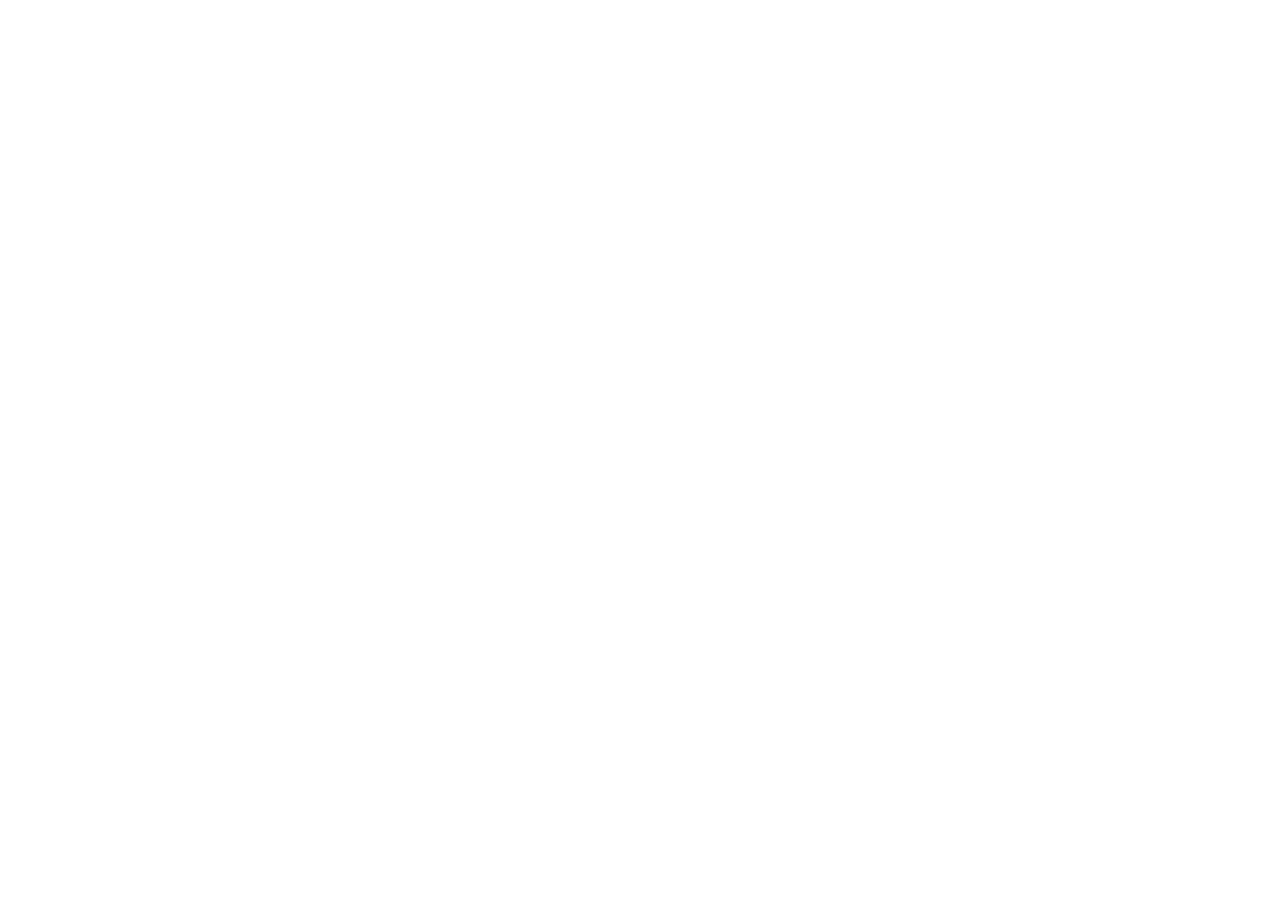
==== pages/cambioDivisas.html @ 54503ce4 "Nuevos Cambios al DOM y dividiendo las tareas" ====
<!DOCTYPE html>
<html lang="en">
<head>
    <meta charset="UTF-8">
    <meta http-equiv="X-UA-Compatible" content="IE=edge">
    <meta name="viewport" content="width=device-width, initial-scale=1.0">
    <title>Cambio de Divisas</title>
</head>
<body>
    
</body>
</html>
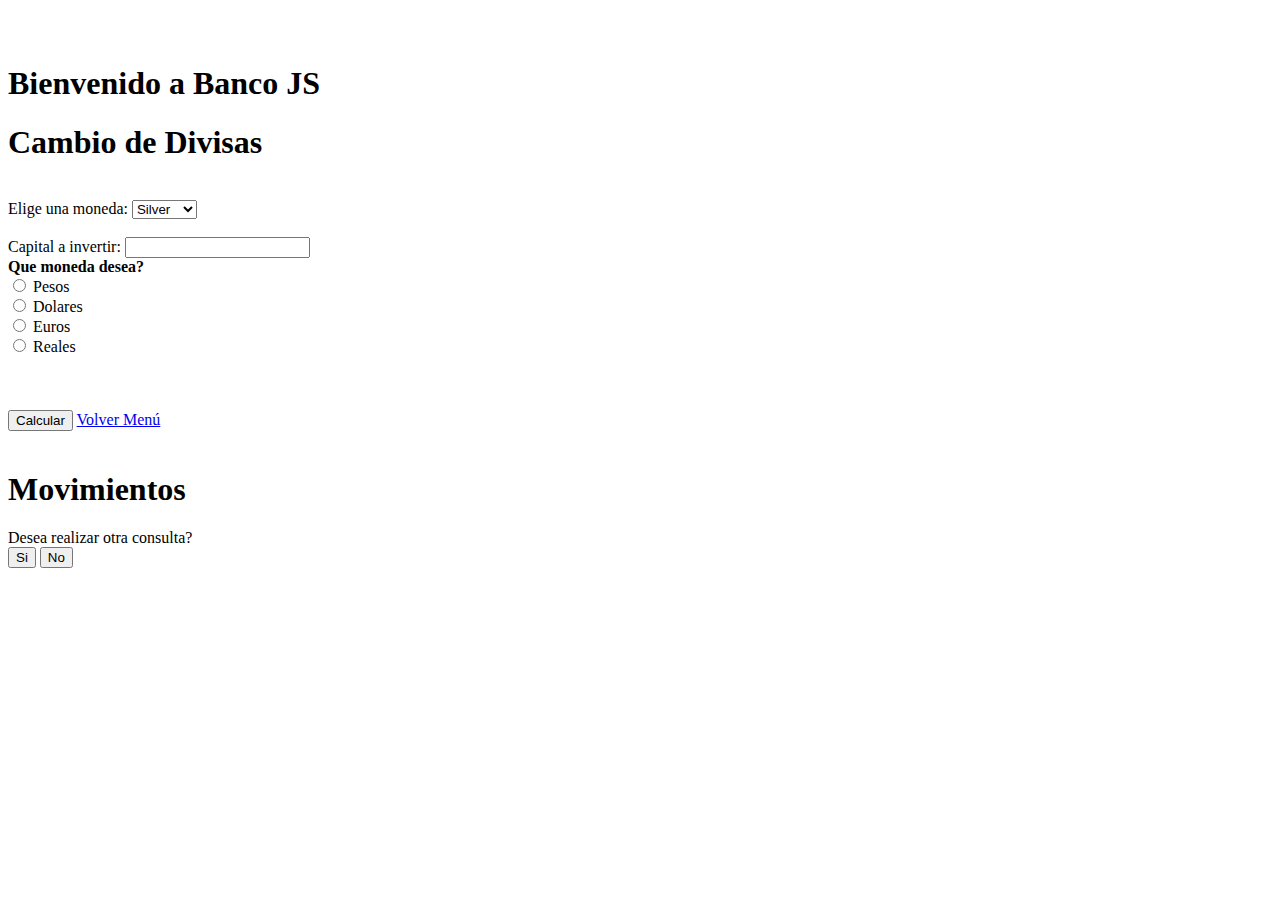
==== commit 4b143232: "Cambios antes del P. Final" ====
--- a/pages/cambioDivisas.html
+++ b/pages/cambioDivisas.html
@@ -1,12 +1,132 @@
 <!DOCTYPE html>
 <html lang="en">
+
 <head>
     <meta charset="UTF-8">
     <meta http-equiv="X-UA-Compatible" content="IE=edge">
     <meta name="viewport" content="width=device-width, initial-scale=1.0">
-    <title>Cambio de Divisas</title>
+    <!-- Link Bootstrap -->
+    <link href="https://cdn.jsdelivr.net/npm/bootstrap@5.2.1/dist/css/bootstrap.min.css" rel="stylesheet"
+        integrity="sha384-iYQeCzEYFbKjA/T2uDLTpkwGzCiq6soy8tYaI1GyVh/UjpbCx/TYkiZhlZB6+fzT" crossorigin="anonymous">
+    <script src="https://ajax.googleapis.com/ajax/libs/jquery/2.1.3/jquery.min.js"></script>
+
+    <!-- <link rel="stylesheet" href="../css/style.css"> -->
+    <!-- Titulo -->
+    <title>Prestamos</title>
 </head>
+
 <body>
-    
+
+    <header class="p-3 text-bg-dark">
+        <div class="container">
+            <div class="d-flex flex-wrap align-items-center justify-content-center">
+                <a href="/" class="d-flex align-items-center mb-2 mb-lg-0 text-white text-decoration-none">
+                    <svg class="bi me-2" width="40" height="32" role="img" aria-label="Bootstrap">
+                        <use xlink:href="#bootstrap"></use>
+                    </svg>
+                </a>
+
+                <h1 class="nav col-12 col-lg-auto text-aling-center">
+                    Bienvenido a Banco JS
+                </h1>
+            </div>
+        </div>
+    </header>
+
+    <main>
+        <div class="col-md-9" id="contenidoInternaLayout">
+            <div id="titulo">
+                <h1>Cambio de Divisas</h1>
+            </div>
+            <br>
+            <div id="liveAlertPlaceholder"></div>
+            <div class="simuladorContent">
+                <form id="formulario" class="form-horizontal formu">
+                    <div class="formItems" style="padding:0; margin:0;">
+                        <div id="container_msgPF" style="display:none"></div>
+                        <div class="form-group">
+                            <label for="membership">Elige una moneda:</label>
+                            <select name="membership" id="membership">
+                                <option value="free">Pesos</option>
+                                <option value="bronze">Bronze</option>
+                                <option value="silver" selected>Silver</option>
+                                <option value="Gold">Gold</option>
+                            </select>
+                            <br><br>
+                            <label class="col-sm-2 control-label" for="formGroupInputLarge">Capital a invertir:</label>
+                            <input class="form-control" id="capitalAInvertir" maxlength="13" name="txtCapitalAInvertir"
+                                type="text" value="">
+                            <br>
+                            <div>
+                                <label class="control-label" for="formGroupInputLarge"><b>Que moneda desea?</b></label>
+                            </div>
+                            <div>
+                                <div class="form-check form-check-inline">
+                                    <input class="form-check-input" type="radio" name="inlineRadioOptions" id="radio5"
+                                        value="option1">
+                                    <label class="form-check-label" for="inlineRadio1">Pesos</label>
+                                </div>
+                                <div class="form-check form-check-inline">
+                                    <input class="form-check-input" type="radio" name="inlineRadioOptions" id="radio6"
+                                        value="option2">
+                                    <label class="form-check-label" for="inlineRadio2">Dolares</label>
+                                </div>
+                                <div class="form-check form-check-inline">
+                                    <input class="form-check-input" type="radio" name="inlineRadioOptions" id="radio7"
+                                        value="option1">
+                                    <label class="form-check-label" for="inlineRadio1">Euros</label>
+                                </div>
+                                <div class="form-check form-check-inline">
+                                    <input class="form-check-input" type="radio" name="inlineRadioOptions" id="radio8"
+                                        value="option2">
+                                    <label class="form-check-label" for="inlineRadio2">Reales</label>
+                                </div>
+                            </div>
+                            <br><br>
+                        </div>
+                        <br>
+                    </div>
+                </form>
+                <div id="divResultadosCalculo"></div>
+
+
+                <div id="subFooterModalSimuladorAdhoc">
+                    <button type="button" id="calcular" value="Calcular" class="btn btn-primary">Calcular</button>
+                    <a class="btn btn-primary" href="../index.html" role="button">Volver Menú</a>
+                    <button type="button" id="movimientos" class="btn btn-primary" style="display: none;">Movimientos
+                        Anteriores</button>
+                </div>
+                <br>
+            </div>
+        </div>
+
+        <div id="alertas"></div>
+
+        <div class="modal fade" id="exampleModal" tabindex="-1" aria-labelledby="exampleModalLabel" aria-hidden="true">
+            <div class="modal-dialog">
+                <div class="modal-content">
+                    <div class="modal-header">
+                        <h1 class="text-align-center modal-title fs-5" id="exampleModalLabel">Movimientos</h1>
+                    </div>
+                    <div class="modal-body">
+                        Desea realizar otra consulta?
+                    </div>
+                    <div class="modal-footer">
+                        <button type="button" id="btnOk" class="btn btn-primary">Si</button>
+                        <button type="button" id="btnNot" onclick="location.href='../index.html'"
+                            class="btn btn-secondary" data-bs-dismiss="modal">No</button>
+                    </div>
+                </div>
+            </div>
+        </div>
+    </main>
+
+    <!-- Link Bootstrap -->
+    <script src="https://cdn.jsdelivr.net/npm/bootstrap@5.1.3/dist/js/bootstrap.bundle.min.js"
+        integrity="sha384-ka7Sk0Gln4gmtz2MlQnikT1wXgYsOg+OMhuP+IlRH9sENBO0LRn5q+8nbTov4+1p" crossorigin="anonymous">
+        </script>
+
+    <script type="text/javascript" src="../js/cambioDivisas.js"></script>
 </body>
+
 </html>--- a/css/style.css
+++ b/css/style.css
@@ -0,0 +1,39 @@
+.dropdown {
+    display: inline-block;
+    position: relative;
+  }
+  .dropdown-content {
+    display: none;
+    position: absolute;
+    width: 100%;
+    overflow: auto;
+    box-shadow: 0px 10px 10px 0px rgba(0,0,0,0.4);
+  }
+  .dropdown:hover .dropdown-content {
+    display: block;
+  }
+  .dropdown-content a {
+    display: block;
+    color: #000000;
+    padding: 5px;
+    text-decoration: none;
+  }
+  .dropdown-content a:hover {
+    color: #FFFFFF;
+    background-color: #00A4BD;
+  }
+  h1,h2{
+    font-size: 50px;
+    background-color: rgb(0, 80, 253);
+    color: aliceblue;
+    text-align: center;
+}
+
+p{
+    font-weight:700;
+}
+
+div{
+    text-align: center;
+    padding: 50px;
+}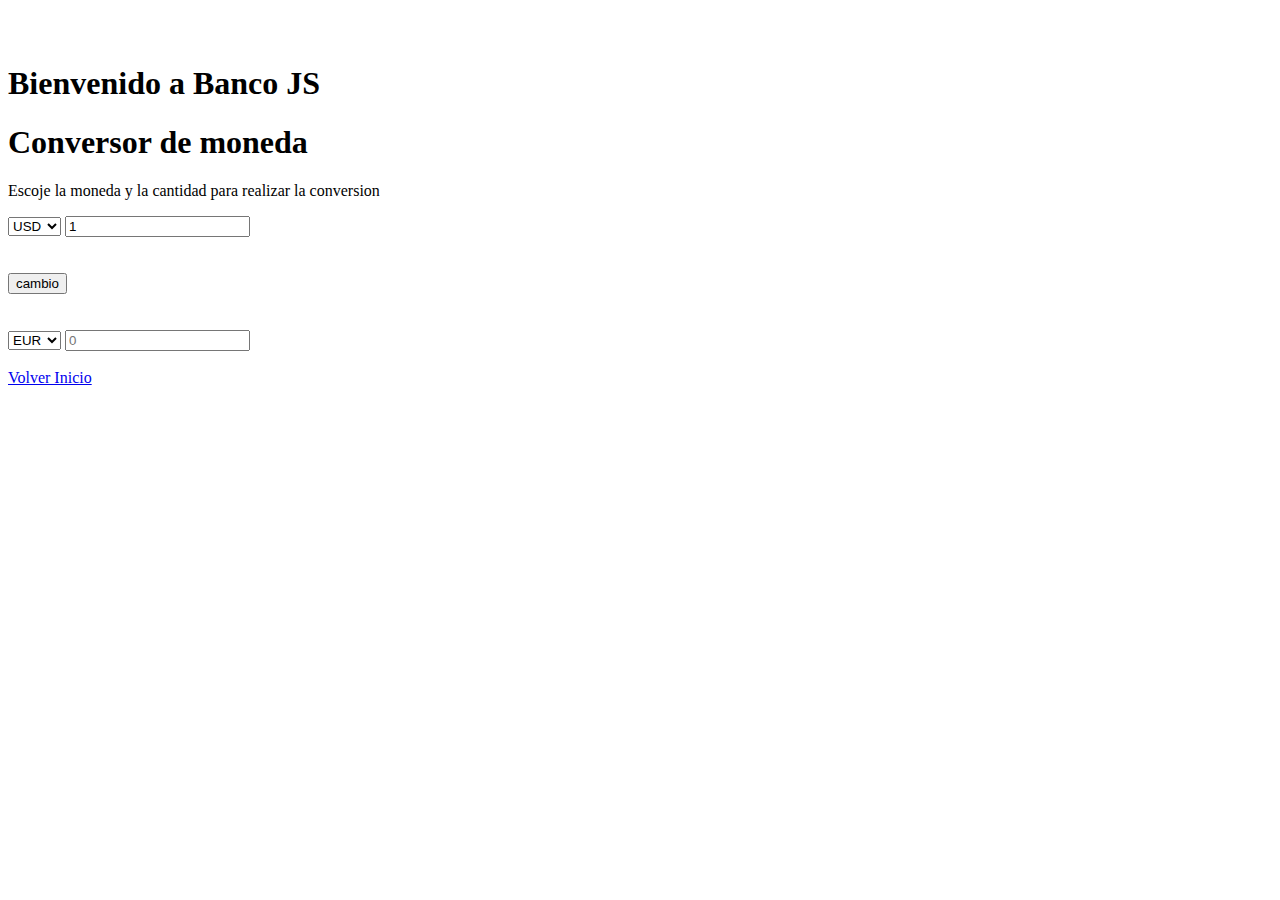
==== commit b069a535: "Proyecto Finalizado" ====
--- a/pages/cambioDivisas.html
+++ b/pages/cambioDivisas.html
@@ -8,7 +8,6 @@
     <!-- Link Bootstrap -->
     <link href="https://cdn.jsdelivr.net/npm/bootstrap@5.2.1/dist/css/bootstrap.min.css" rel="stylesheet"
         integrity="sha384-iYQeCzEYFbKjA/T2uDLTpkwGzCiq6soy8tYaI1GyVh/UjpbCx/TYkiZhlZB6+fzT" crossorigin="anonymous">
-    <script src="https://ajax.googleapis.com/ajax/libs/jquery/2.1.3/jquery.min.js"></script>
 
     <!-- <link rel="stylesheet" href="../css/style.css"> -->
     <!-- Titulo -->
@@ -34,91 +33,142 @@
     </header>
 
     <main>
-        <div class="col-md-9" id="contenidoInternaLayout">
-            <div id="titulo">
-                <h1>Cambio de Divisas</h1>
+        <h1>Conversor de moneda</h1>
+        <p>Escoje la moneda y la cantidad para realizar la conversion</p>
+
+        <div class="container">
+            <div class="moneda">
+                <select id="moneda-uno">
+                    <option value="AED">AED</option>
+                    <option value="ARS">ARS</option>
+                    <option value="AUD">AUD</option>
+                    <option value="BGN">BGN</option>
+                    <option value="BRL">BRL</option>
+                    <option value="BSD">BSD</option>
+                    <option value="CAD">CAD</option>
+                    <option value="CHF">CHF</option>
+                    <option value="CLP">CLP</option>
+                    <option value="CNY">CNY</option>
+                    <option value="COP">COP</option>
+                    <option value="CZK">CZK</option>
+                    <option value="DKK">DKK</option>
+                    <option value="DOP">DOP</option>
+                    <option value="EGP">EGP</option>
+                    <option value="EUR">EUR</option>
+                    <option value="FJD">FJD</option>
+                    <option value="GBP">GBP</option>
+                    <option value="GTQ">GTQ</option>
+                    <option value="HKD">HKD</option>
+                    <option value="HRK">HRK</option>
+                    <option value="HUF">HUF</option>
+                    <option value="IDR">IDR</option>
+                    <option value="ILS">ILS</option>
+                    <option value="INR">INR</option>
+                    <option value="ISK">ISK</option>
+                    <option value="JPY">JPY</option>
+                    <option value="KRW">KRW</option>
+                    <option value="KZT">KZT</option>
+                    <option value="MXN">MXN</option>
+                    <option value="MYR">MYR</option>
+                    <option value="NOK">NOK</option>
+                    <option value="NZD">NZD</option>
+                    <option value="PAB">PAB</option>
+                    <option value="PEN">PEN</option>
+                    <option value="PHP">PHP</option>
+                    <option value="PKR">PKR</option>
+                    <option value="PLN">PLN</option>
+                    <option value="PYG">PYG</option>
+                    <option value="RON">RON</option>
+                    <option value="RUB">RUB</option>
+                    <option value="SAR">SAR</option>
+                    <option value="SEK">SEK</option>
+                    <option value="SGD">SGD</option>
+                    <option value="THB">THB</option>
+                    <option value="TRY">TRY</option>
+                    <option value="TWD">TWD</option>
+                    <option value="UAH">UAH</option>
+                    <option value="USD" selected>USD</option>
+                    <option value="UYU">UYU</option>
+                    <option value="VND">VND</option>
+                    <option value="ZAR">ZAR</option>
+                </select>
+                <input type="number" id="cantidad-uno" placeholder="0" value="1">
+
             </div>
-            <br>
-            <div id="liveAlertPlaceholder"></div>
-            <div class="simuladorContent">
-                <form id="formulario" class="form-horizontal formu">
-                    <div class="formItems" style="padding:0; margin:0;">
-                        <div id="container_msgPF" style="display:none"></div>
-                        <div class="form-group">
-                            <label for="membership">Elige una moneda:</label>
-                            <select name="membership" id="membership">
-                                <option value="free">Pesos</option>
-                                <option value="bronze">Bronze</option>
-                                <option value="silver" selected>Silver</option>
-                                <option value="Gold">Gold</option>
-                            </select>
-                            <br><br>
-                            <label class="col-sm-2 control-label" for="formGroupInputLarge">Capital a invertir:</label>
-                            <input class="form-control" id="capitalAInvertir" maxlength="13" name="txtCapitalAInvertir"
-                                type="text" value="">
-                            <br>
-                            <div>
-                                <label class="control-label" for="formGroupInputLarge"><b>Que moneda desea?</b></label>
-                            </div>
-                            <div>
-                                <div class="form-check form-check-inline">
-                                    <input class="form-check-input" type="radio" name="inlineRadioOptions" id="radio5"
-                                        value="option1">
-                                    <label class="form-check-label" for="inlineRadio1">Pesos</label>
-                                </div>
-                                <div class="form-check form-check-inline">
-                                    <input class="form-check-input" type="radio" name="inlineRadioOptions" id="radio6"
-                                        value="option2">
-                                    <label class="form-check-label" for="inlineRadio2">Dolares</label>
-                                </div>
-                                <div class="form-check form-check-inline">
-                                    <input class="form-check-input" type="radio" name="inlineRadioOptions" id="radio7"
-                                        value="option1">
-                                    <label class="form-check-label" for="inlineRadio1">Euros</label>
-                                </div>
-                                <div class="form-check form-check-inline">
-                                    <input class="form-check-input" type="radio" name="inlineRadioOptions" id="radio8"
-                                        value="option2">
-                                    <label class="form-check-label" for="inlineRadio2">Reales</label>
-                                </div>
-                            </div>
-                            <br><br>
-                        </div>
-                        <br>
-                    </div>
-                </form>
-                <div id="divResultadosCalculo"></div>
+            <br><br>
 
+            <div class="taza-cambio-container">
+                <button class="btn btn-primary" id="taza">
+                    cambio
+                </button>
+                <div class="cambio" id="cambio"></div>
+            </div>
+            <br><br>
 
-                <div id="subFooterModalSimuladorAdhoc">
-                    <button type="button" id="calcular" value="Calcular" class="btn btn-primary">Calcular</button>
-                    <a class="btn btn-primary" href="../index.html" role="button">Volver Menú</a>
-                    <button type="button" id="movimientos" class="btn btn-primary" style="display: none;">Movimientos
-                        Anteriores</button>
-                </div>
-                <br>
+            <div class="moneda">
+                <select id="moneda-dos">
+                    <option value="AED">AED</option>
+                    <option value="ARS">ARS</option>
+                    <option value="AUD">AUD</option>
+                    <option value="BGN">BGN</option>
+                    <option value="BRL">BRL</option>
+                    <option value="BSD">BSD</option>
+                    <option value="CAD">CAD</option>
+                    <option value="CHF">CHF</option>
+                    <option value="CLP">CLP</option>
+                    <option value="CNY">CNY</option>
+                    <option value="COP">COP</option>
+                    <option value="CZK">CZK</option>
+                    <option value="DKK">DKK</option>
+                    <option value="DOP">DOP</option>
+                    <option value="EGP">EGP</option>
+                    <option value="EUR" selected>EUR</option>
+                    <option value="FJD">FJD</option>
+                    <option value="GBP">GBP</option>
+                    <option value="GTQ">GTQ</option>
+                    <option value="HKD">HKD</option>
+                    <option value="HRK">HRK</option>
+                    <option value="HUF">HUF</option>
+                    <option value="IDR">IDR</option>
+                    <option value="ILS">ILS</option>
+                    <option value="INR">INR</option>
+                    <option value="ISK">ISK</option>
+                    <option value="JPY">JPY</option>
+                    <option value="KRW">KRW</option>
+                    <option value="KZT">KZT</option>
+                    <option value="MXN">MXN</option>
+                    <option value="MYR">MYR</option>
+                    <option value="NOK">NOK</option>
+                    <option value="NZD">NZD</option>
+                    <option value="PAB">PAB</option>
+                    <option value="PEN">PEN</option>
+                    <option value="PHP">PHP</option>
+                    <option value="PKR">PKR</option>
+                    <option value="PLN">PLN</option>
+                    <option value="PYG">PYG</option>
+                    <option value="RON">RON</option>
+                    <option value="RUB">RUB</option>
+                    <option value="SAR">SAR</option>
+                    <option value="SEK">SEK</option>
+                    <option value="SGD">SGD</option>
+                    <option value="THB">THB</option>
+                    <option value="TRY">TRY</option>
+                    <option value="TWD">TWD</option>
+                    <option value="UAH">UAH</option>
+                    <option value="USD">USD</option>
+                    <option value="UYU">UYU</option>
+                    <option value="VND">VND</option>
+                    <option value="ZAR">ZAR</option>
+                </select>
+                <input type="number" id="cantidad-dos" placeholder="0">
             </div>
         </div>
+        <br>
 
-        <div id="alertas"></div>
-
-        <div class="modal fade" id="exampleModal" tabindex="-1" aria-labelledby="exampleModalLabel" aria-hidden="true">
-            <div class="modal-dialog">
-                <div class="modal-content">
-                    <div class="modal-header">
-                        <h1 class="text-align-center modal-title fs-5" id="exampleModalLabel">Movimientos</h1>
-                    </div>
-                    <div class="modal-body">
-                        Desea realizar otra consulta?
-                    </div>
-                    <div class="modal-footer">
-                        <button type="button" id="btnOk" class="btn btn-primary">Si</button>
-                        <button type="button" id="btnNot" onclick="location.href='../index.html'"
-                            class="btn btn-secondary" data-bs-dismiss="modal">No</button>
-                    </div>
-                </div>
-            </div>
+        <div id="subFooterModalSimuladorAdhoc">
+            <a class="btn btn-primary" href="../index.html" role="button">Volver Inicio</a>
         </div>
+        <br>
     </main>
 
     <!-- Link Bootstrap -->
--- a/css/style.css
+++ b/css/style.css
@@ -22,18 +22,61 @@
     color: #FFFFFF;
     background-color: #00A4BD;
   }
-  h1,h2{
+  h1,h2.banco{
     font-size: 50px;
     background-color: rgb(0, 80, 253);
     color: aliceblue;
     text-align: center;
 }
 
-p{
+p.banco{
     font-weight:700;
 }
 
-div{
+div.banco{
     text-align: center;
     padding: 50px;
+}
+
+p {
+  text-align: center;
+}
+
+.moneda{
+  padding: 40px 0;
+  display: flex;
+  align-items: center;
+  justify-content: space-between;
+}
+
+.moneda select{
+  padding: 10px 20px 10px 10px;
+  border: 1px solid #dedede;
+  font-size: 16px;
+  -moz-appearance: none;
+  -webkit-appearance: none;
+  appearance: none;
+}
+
+.moneda input {
+  border: 0;
+  font-size: 30px;
+  text-align: right;
+}
+
+.taza-cambio-container{
+  display: flex;
+  align-items: center;
+  justify-content: space-between;
+}
+
+.cambio{
+  color: var(--primary-color);
+  font-size: 14px;
+  padding: 0 10px;
+  font-weight: 600;
+}
+
+select:focus, input:focus, button:focus{
+  outline: 0;
 }